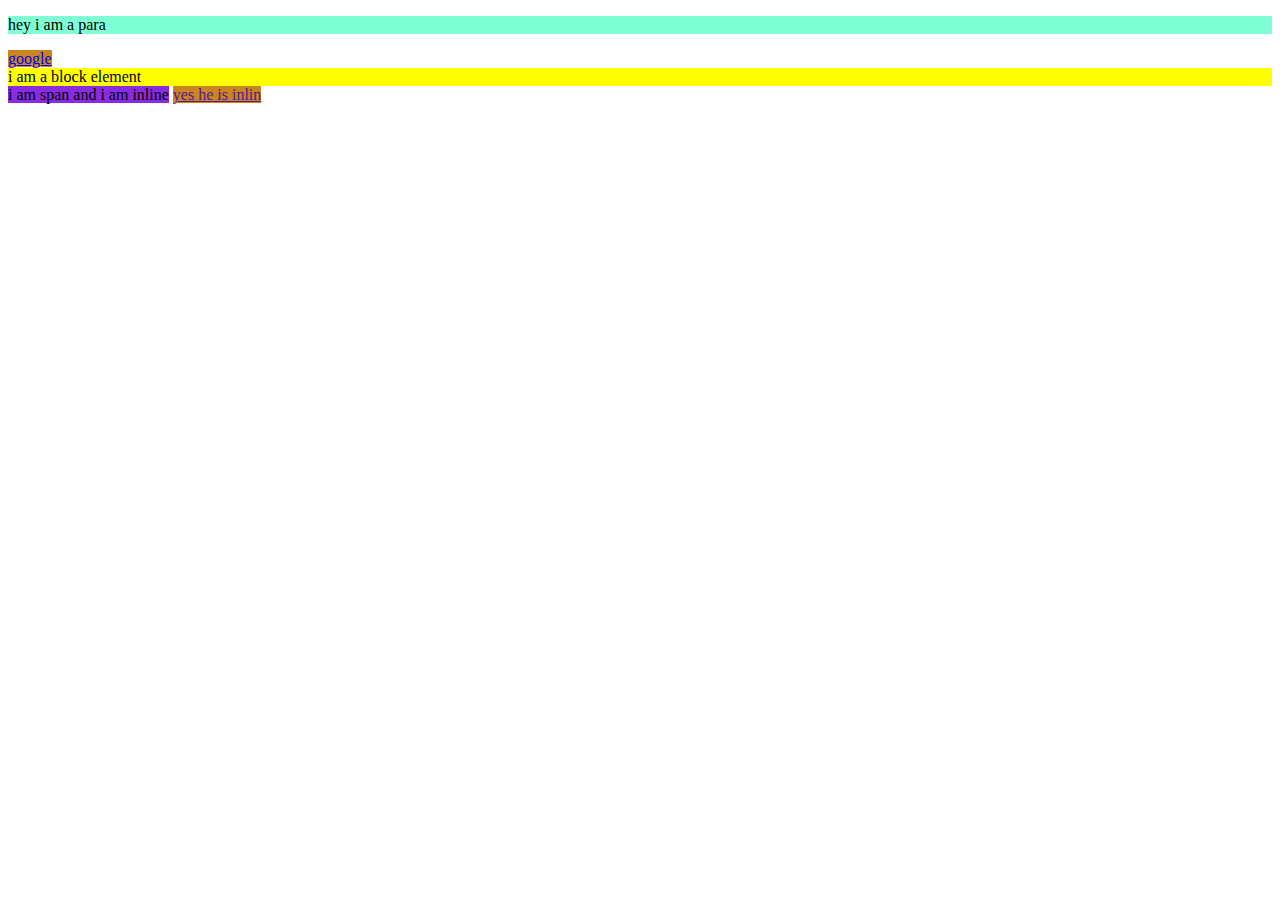
==== lecture8/index.html @ 7a33c2fe "Add files via upload" ====
<!DOCTYPE html>
<html lang="en">

<head>
    <meta charset="UTF-8">
    <meta name="viewport" content="width=device-width, initial-scale=1.0">
    <title>inline & block elements</title>
    <link rel="stylesheet" href="style.css">
</head>

<body>
    <p>hey i am a para</p>
    <a href="https://google.com">google</a>
    <div> i am a block element</div>
    <span>i am span and i am inline</span>
    <a href="">yes he is inlin</a>
    
</body>

</html>
---- lecture8/style.css ----
p{
    background-color: aquamarine;
}
a{
    background-color: rgb(202, 132, 33);
}
div{
    background-color: yellow;
}
span{
    background-color: blueviolet;
}
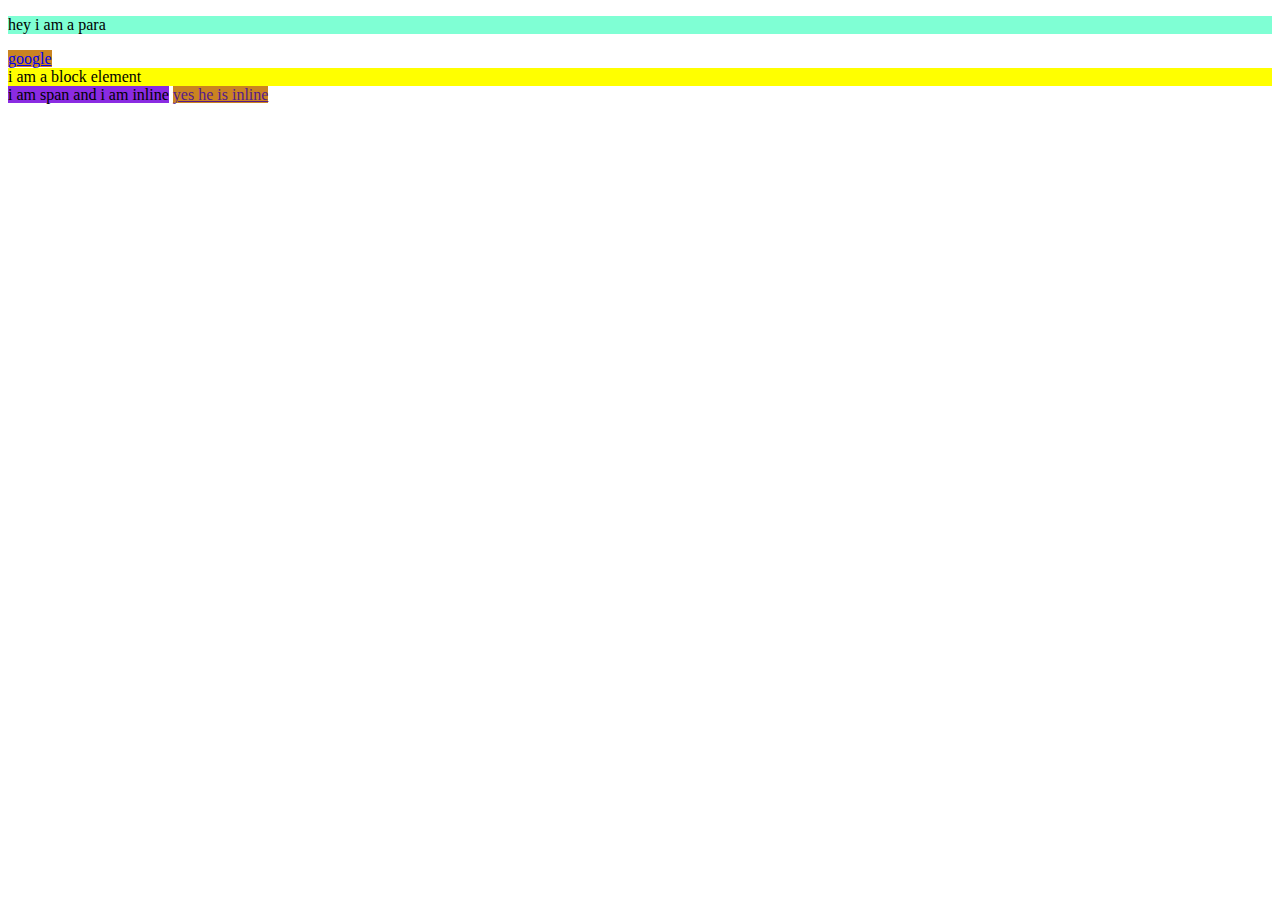
==== commit 53dc17f7: "Update index.html" ====
--- a/lecture8/index.html
+++ b/lecture8/index.html
@@ -13,7 +13,7 @@
     <a href="https://google.com">google</a>
     <div> i am a block element</div>
     <span>i am span and i am inline</span>
-    <a href="">yes he is inlin</a>
+    <a href="">yes he is inline</a>
     
 </body>
 
